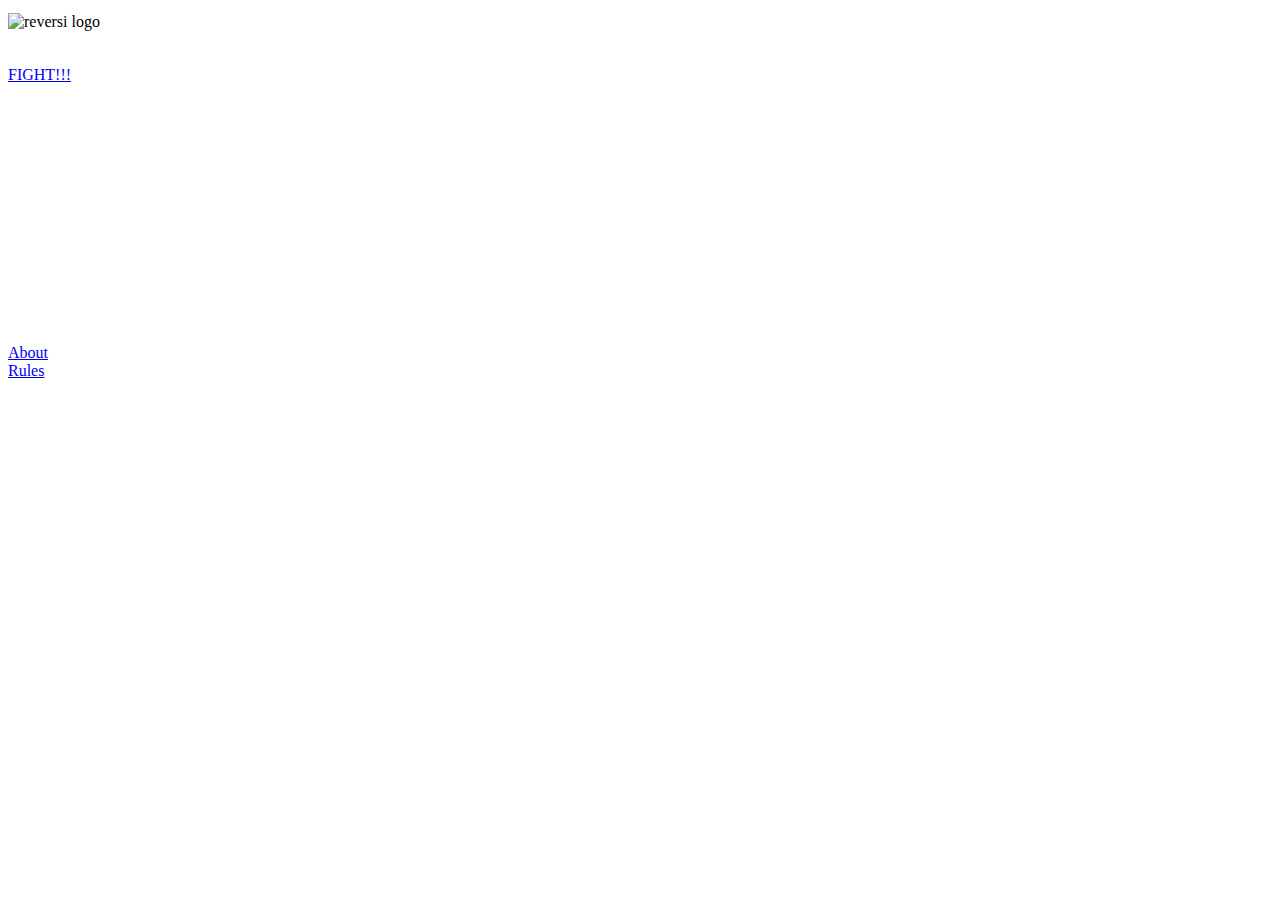
==== index.html @ 470ef37a "Add files via upload" ====
<!doctype html>
<html lang="en">
  <head>
    <!-- Required meta tags -->
    <meta charset="utf-8">
    <meta name="viewport" content="width=device-width, initial-scale=1, shrink-to-fit=no">
	<style>
		/*body {
	background-color: #256f20;
	background-image: url(assets/images/hulk-thor-bg.jpg);
	background-size: cover;
		}*/
		#logo {
		padding-bottom: 35px;
		padding-top: 5px;
		}

		.center-content {
		padding-top: 260px;
		}
	</style>
	 <link rel='stylesheet' type='text/css' href='assets/css/games.css'/>

    <!-- Bootstrap CSS -->
    <link rel="stylesheet" href="https://stackpath.bootstrapcdn.com/bootstrap/4.1.1/css/bootstrap.min.css" integrity="sha384-WskhaSGFgHYWDcbwN70/dfYBj47jz9qbsMId/iRN3ewGhXQFZCSftd1LZCfmhktB" crossorigin="anonymous">

    <title>Shirin Davoudpour - Reversi</title>
  </head>
  <body>
    <div class="container-fluid text-center">
    	<div class="row">
    		<div class="col">
    			<img id="logo" class="img-fluid" src="assets/images/new-top-logo.png" alt="reversi logo">
    		</div>
    	</div>
    	<div class="row">
    		<div class="col">
    			<a id="play-btn" href="name.html" class="btn btn-lg btn-secondary">FIGHT!!!</a>
    		</div>
    	</div>
    	<div class="row">
    		<div class="col center-content">
    		
    		</div>
    	</div>
    	<div class="row">
    		<div class="col">
    			<a href="about.html" class="sh-btn btn btn-lg btn-info">About</a>
    		</div>
    		<div class="col">
    			<a href="https://en.wikipedia.org/wiki/Reversi" class="sh-btn btn btn-lg btn-info">Rules</a>
    		</div>
    	</div>
    	
    </div>
    <!-- Optional JavaScript -->
    <!-- jQuery first, then Popper.js, then Bootstrap JS -->
    <script src="https://code.jquery.com/jquery-3.3.1.slim.min.js" integrity="sha384-q8i/X+965DzO0rT7abK41JStQIAqVgRVzpbzo5smXKp4YfRvH+8abtTE1Pi6jizo" crossorigin="anonymous"></script>
    <script src="https://cdnjs.cloudflare.com/ajax/libs/popper.js/1.14.3/umd/popper.min.js" integrity="sha384-ZMP7rVo3mIykV+2+9J3UJ46jBk0WLaUAdn689aCwoqbBJiSnjAK/l8WvCWPIPm49" crossorigin="anonymous"></script>
    <script src="https://stackpath.bootstrapcdn.com/bootstrap/4.1.1/js/bootstrap.min.js" integrity="sha384-smHYKdLADwkXOn1EmN1qk/HfnUcbVRZyYmZ4qpPea6sjB/pTJ0euyQp0Mk8ck+5T" crossorigin="anonymous"></script>
  </body>
</html>
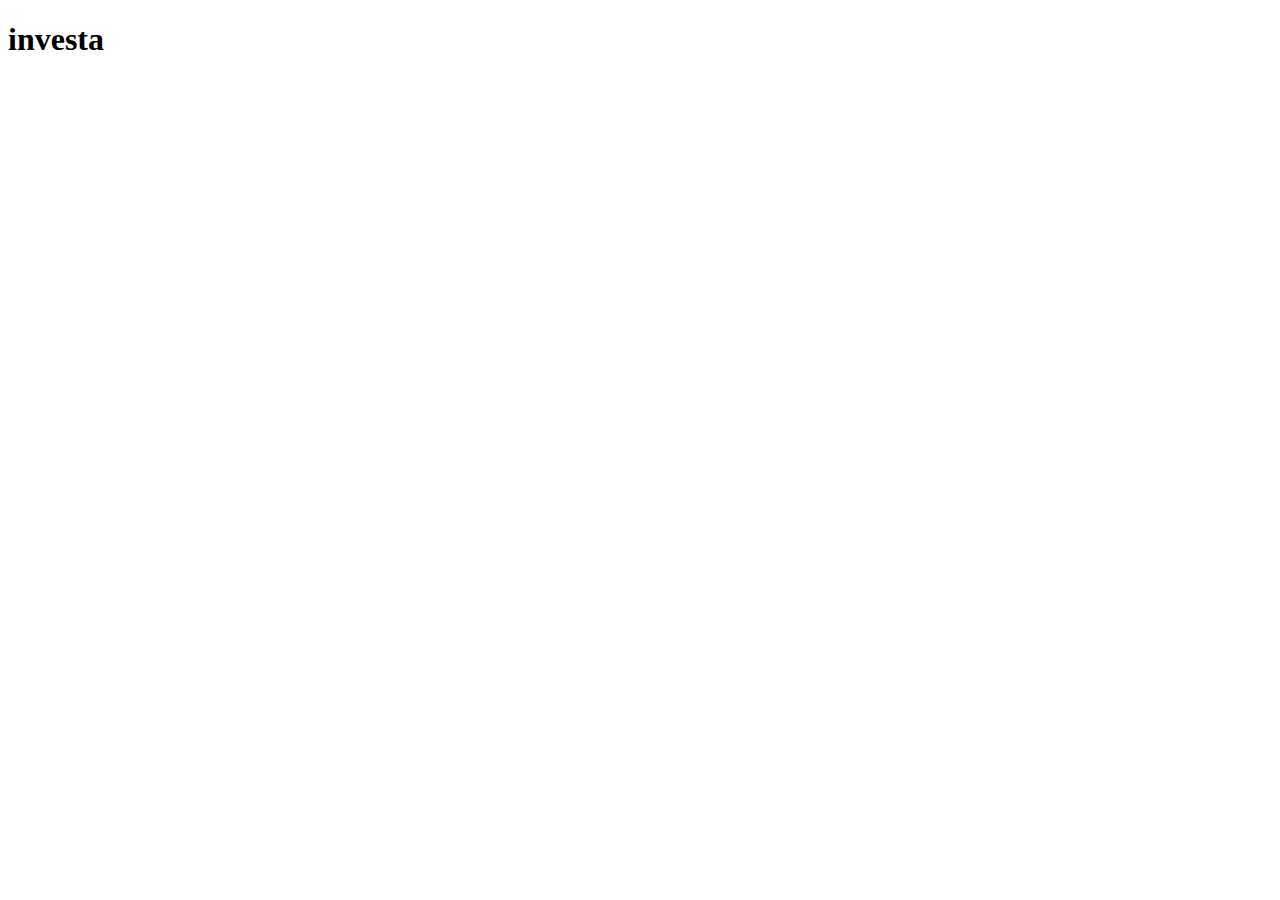
==== commit 6c9f0dff: "Update index.html" ====
--- a/index.html
+++ b/index.html
@@ -1,58 +1,6 @@
 <!doctype html>
 <html lang="en">
-  <head>
-    <!-- Required meta tags -->
-    <meta charset="utf-8">
-    <meta name="viewport" content="width=device-width, initial-scale=1, shrink-to-fit=no">
-	<style>
-		/*body {
-	background-color: #256f20;
-	background-image: url(assets/images/hulk-thor-bg.jpg);
-	background-size: cover;
-		}*/
-		#logo {
-		padding-bottom: 35px;
-		padding-top: 5px;
-		}
-
-		.center-content {
-		padding-top: 260px;
-		}
-	</style>
-	 <link rel='stylesheet' type='text/css' href='assets/css/games.css'/>
-
-    <!-- Bootstrap CSS -->
-    <link rel="stylesheet" href="https://stackpath.bootstrapcdn.com/bootstrap/4.1.1/css/bootstrap.min.css" integrity="sha384-WskhaSGFgHYWDcbwN70/dfYBj47jz9qbsMId/iRN3ewGhXQFZCSftd1LZCfmhktB" crossorigin="anonymous">
-
-    <title>Shirin Davoudpour - Reversi</title>
-  </head>
-  <body>
-    <div class="container-fluid text-center">
-    	<div class="row">
-    		<div class="col">
-    			<img id="logo" class="img-fluid" src="assets/images/new-top-logo.png" alt="reversi logo">
-    		</div>
-    	</div>
-    	<div class="row">
-    		<div class="col">
-    			<a id="play-btn" href="name.html" class="btn btn-lg btn-secondary">FIGHT!!!</a>
-    		</div>
-    	</div>
-    	<div class="row">
-    		<div class="col center-content">
-    		
-    		</div>
-    	</div>
-    	<div class="row">
-    		<div class="col">
-    			<a href="about.html" class="sh-btn btn btn-lg btn-info">About</a>
-    		</div>
-    		<div class="col">
-    			<a href="https://en.wikipedia.org/wiki/Reversi" class="sh-btn btn btn-lg btn-info">Rules</a>
-    		</div>
-    	</div>
-    	
-    </div>
+	<h1> investa </h1>
     <!-- Optional JavaScript -->
     <!-- jQuery first, then Popper.js, then Bootstrap JS -->
     <script src="https://code.jquery.com/jquery-3.3.1.slim.min.js" integrity="sha384-q8i/X+965DzO0rT7abK41JStQIAqVgRVzpbzo5smXKp4YfRvH+8abtTE1Pi6jizo" crossorigin="anonymous"></script>
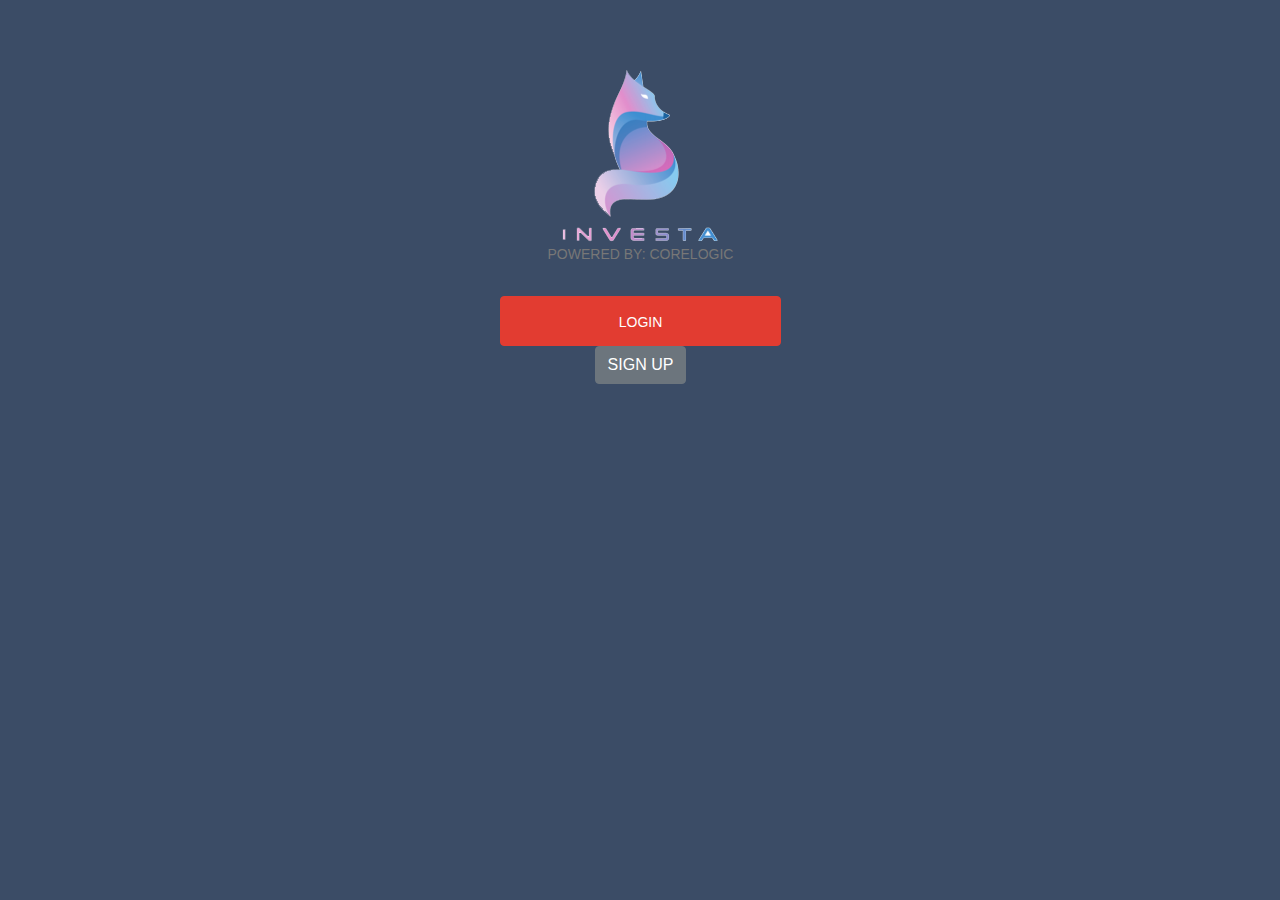
==== commit 6531f83d: "Update index.html" ====
--- a/index.html
+++ b/index.html
@@ -1,10 +1,32 @@
-<!doctype html>
-<html lang="en">
-	<h1> investa </h1>
-    <!-- Optional JavaScript -->
-    <!-- jQuery first, then Popper.js, then Bootstrap JS -->
-    <script src="https://code.jquery.com/jquery-3.3.1.slim.min.js" integrity="sha384-q8i/X+965DzO0rT7abK41JStQIAqVgRVzpbzo5smXKp4YfRvH+8abtTE1Pi6jizo" crossorigin="anonymous"></script>
-    <script src="https://cdnjs.cloudflare.com/ajax/libs/popper.js/1.14.3/umd/popper.min.js" integrity="sha384-ZMP7rVo3mIykV+2+9J3UJ46jBk0WLaUAdn689aCwoqbBJiSnjAK/l8WvCWPIPm49" crossorigin="anonymous"></script>
-    <script src="https://stackpath.bootstrapcdn.com/bootstrap/4.1.1/js/bootstrap.min.js" integrity="sha384-smHYKdLADwkXOn1EmN1qk/HfnUcbVRZyYmZ4qpPea6sjB/pTJ0euyQp0Mk8ck+5T" crossorigin="anonymous"></script>
-  </body>
+<link href="//maxcdn.bootstrapcdn.com/bootstrap/4.1.1/css/bootstrap.min.css" rel="stylesheet" id="bootstrap-css">
+<script src="//maxcdn.bootstrapcdn.com/bootstrap/4.1.1/js/bootstrap.min.js"></script>
+<script src="//cdnjs.cloudflare.com/ajax/libs/jquery/3.2.1/jquery.min.js"></script>
+<!------ Include the above in your HEAD tag ---------->
+
+
+<html>
+  <head>
+
+  <link href="//maxcdn.bootstrapcdn.com/bootstrap/4.1.1/css/bootstrap.min.css" rel="stylesheet" id="bootstrap-css">
+<script src="//maxcdn.bootstrapcdn.com/bootstrap/4.1.1/js/bootstrap.min.js"></script>
+<script src="//cdnjs.cloudflare.com/ajax/libs/jquery/3.2.1/jquery.min.js"></script>
+<link rel="stylesheet" type="text/css" href="assets/css/login.css">
+<!------ Include the above in your HEAD tag ---------->
+  </head>
+<body id="LoginForm">
+<div class="container">
+<div class="login-form">
+<div class="main-div">
+    <div class="panel">
+    <img src="assets/images/logo.png">
+   
+   <p>POWERED BY: CORELOGIC</p>
+   </div>
+        <button type="submit" class="btn btn-primary">LOGIN</button>
+        <button type="submit" class="btn btn-secondary">SIGN UP</button>
+    </div>
+</div></div></div>
+
+
+</body>
 </html>
--- a/assets/css/login.css
+++ b/assets/css/login.css
@@ -0,0 +1,48 @@
+body#LoginForm{ background-image:url("assets/images/blur-26347-27038-hd-wallpapers.jpg"); background-repeat:no-repeat; background-position:center; background-size:cover; padding:10px;
+background-color: #3b4c66;}
+
+.form-heading { color:#fff; font-size:23px;}
+.panel h2{ color:#444444; font-size:18px; margin:0 0 8px 0;}
+.panel p { color:#777777; font-size:14px; margin-bottom:30px; line-height:24px;}
+.login-form .form-control {
+  background: #f7f7f7 none repeat scroll 0 0;
+  border: 1px solid #d4d4d4;
+  border-radius: 4px;
+  font-size: 14px;
+  height: 50px;
+  line-height: 50px;
+}
+.main-div {
+  margin: 10px auto 30px;
+  max-width: 38%;
+  padding: 50px 70px 70px 71px;
+}
+
+.login-form .form-group {
+  margin-bottom:10px;
+}
+.login-form{ text-align:center;}
+.forgot a {
+  color: #777777;
+  font-size: 14px;
+  text-decoration: underline;
+}
+.login-form  .btn.btn-primary {
+  background: #e23c31 none repeat scroll 0 0;
+  border-color: #e23c31;
+  color: #ffffff;
+  font-size: 14px;
+  width: 100%;
+  height: 50px;
+  line-height: 50px;
+  padding: 0;
+}
+.forgot {
+  text-align: left; margin-bottom:30px;
+}
+
+.login-form .btn.btn-primary.reset {
+  background: #ff9900 none repeat scroll 0 0;
+}
+.back { text-align: left; margin-top:10px;}
+.back a {color: #444444; font-size: 13px;text-decoration: none;}
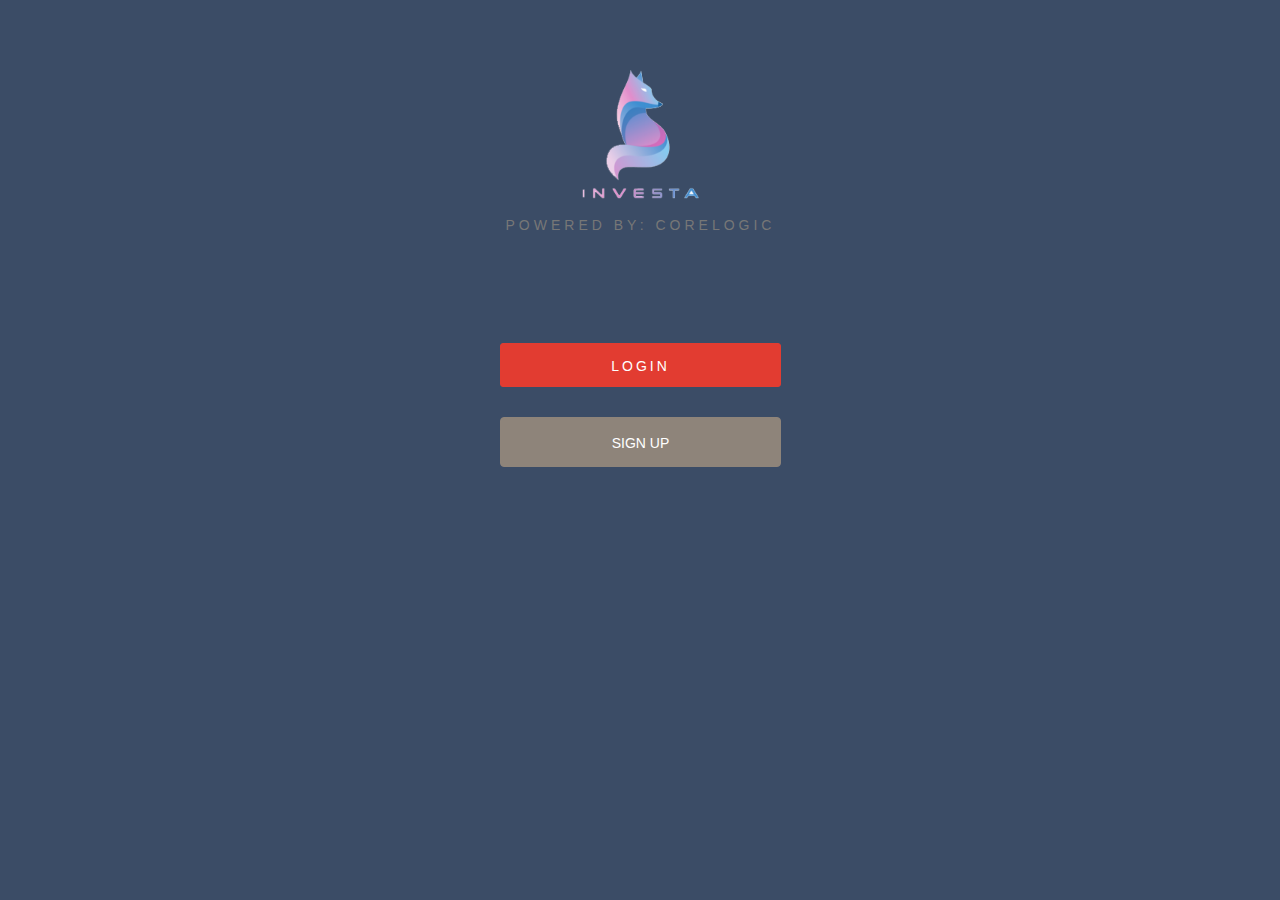
==== commit 0ae8b38d: "Update index.html" ====
--- a/index.html
+++ b/index.html
@@ -18,12 +18,12 @@
 <div class="login-form">
 <div class="main-div">
     <div class="panel">
-    <img src="assets/images/logo.png">
+    <img id="investa-logo" src="assets/images/logo.png">
    
-   <p>POWERED BY: CORELOGIC</p>
+      <p><span id="pb">POWERED BY:</span> <span id="c">CORE</span>LOGIC</p>
    </div>
-        <button type="submit" class="btn btn-primary">LOGIN</button>
-        <button type="submit" class="btn btn-secondary">SIGN UP</button>
+        <button type="submit" id="login-btn" class="btn btn-primary">LOGIN</button>
+        <button type="submit" id="sing-btn" class="btn btn-primary">SIGN UP</button>
     </div>
 </div></div></div>
 
--- a/assets/css/login.css
+++ b/assets/css/login.css
@@ -12,6 +12,38 @@
   height: 50px;
   line-height: 50px;
 }
+
+#investa-logo {
+    width: 117px;
+    margin-bottom: 14px;
+    }
+   
+   
+.panel p {
+	letter-spacing: 4px;
+	}
+        
+        
+.panel {
+    margin-bottom: 106px;
+    }
+    
+
+#login-btn {  
+    height: 44px;
+    line-height: 44px;
+    border-radius: 3px;
+	letter-spacing: 3px;
+
+    }
+    
+    
+#sing-btn {
+background-color: #8e847a;
+    border-color: #8e847a;
+	margin-top: 30px;
+}
+
 .main-div {
   margin: 10px auto 30px;
   max-width: 38%;
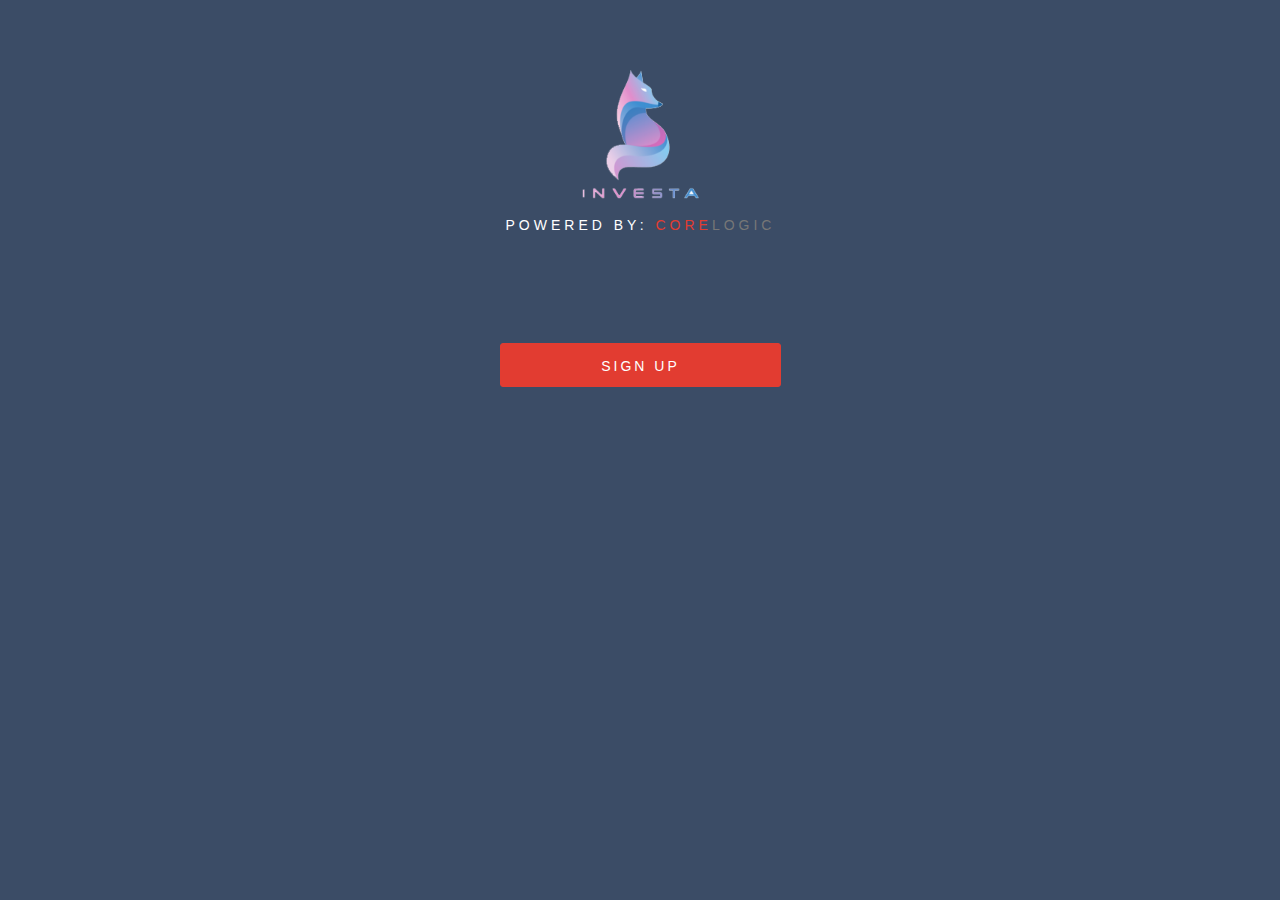
==== commit f9dfc2fa: "Update index.html" ====
--- a/index.html
+++ b/index.html
@@ -22,7 +22,7 @@
    
       <p><span id="pb">POWERED BY:</span> <span id="c">CORE</span>LOGIC</p>
    </div>
-        <button type="submit" id="login-btn" class="btn btn-primary">LOGIN</button>
+        <button type="submit" id="login-btn" class="btn btn-primary" onclick="window.location.href='/login.html'>LOGIN</button>
         <button type="submit" id="sing-btn" class="btn btn-primary">SIGN UP</button>
     </div>
 </div></div></div>
--- a/assets/css/login.css
+++ b/assets/css/login.css
@@ -22,7 +22,13 @@
 .panel p {
 	letter-spacing: 4px;
 	}
-        
+#pb { 
+	color: #fff;
+	}
+	
+#c {
+	color: #e23c31;
+	}    
         
 .panel {
     margin-bottom: 106px;
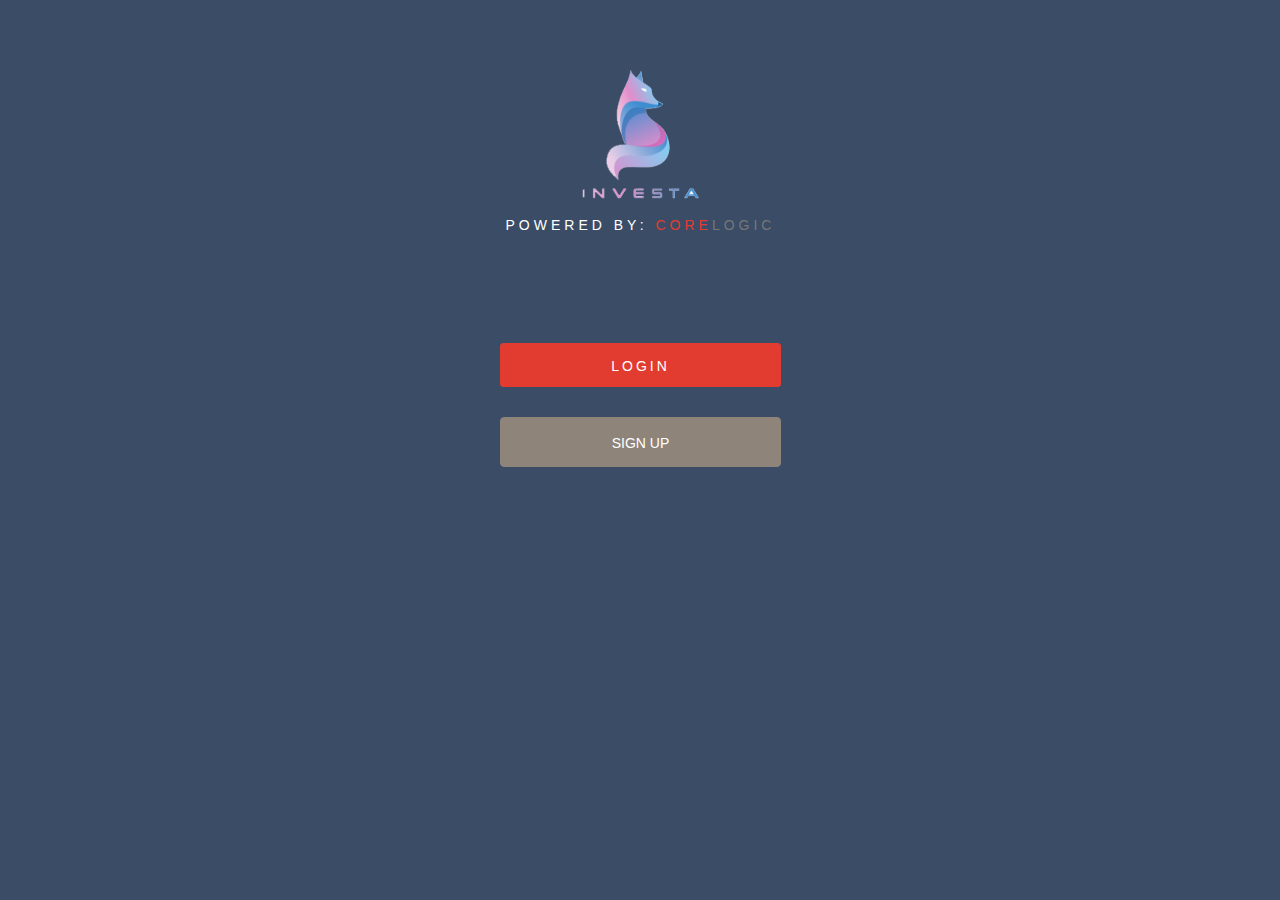
==== commit 204ab4f4: "Update index.html" ====
--- a/index.html
+++ b/index.html
@@ -22,7 +22,7 @@
    
       <p><span id="pb">POWERED BY:</span> <span id="c">CORE</span>LOGIC</p>
    </div>
-        <button type="submit" id="login-btn" class="btn btn-primary" onclick="window.location.href='/login.html'>LOGIN</button>
+        <button type="submit" id="login-btn" class="btn btn-primary" onclick="window.location.href='/login.html'">LOGIN</button>
         <button type="submit" id="sing-btn" class="btn btn-primary">SIGN UP</button>
     </div>
 </div></div></div>
